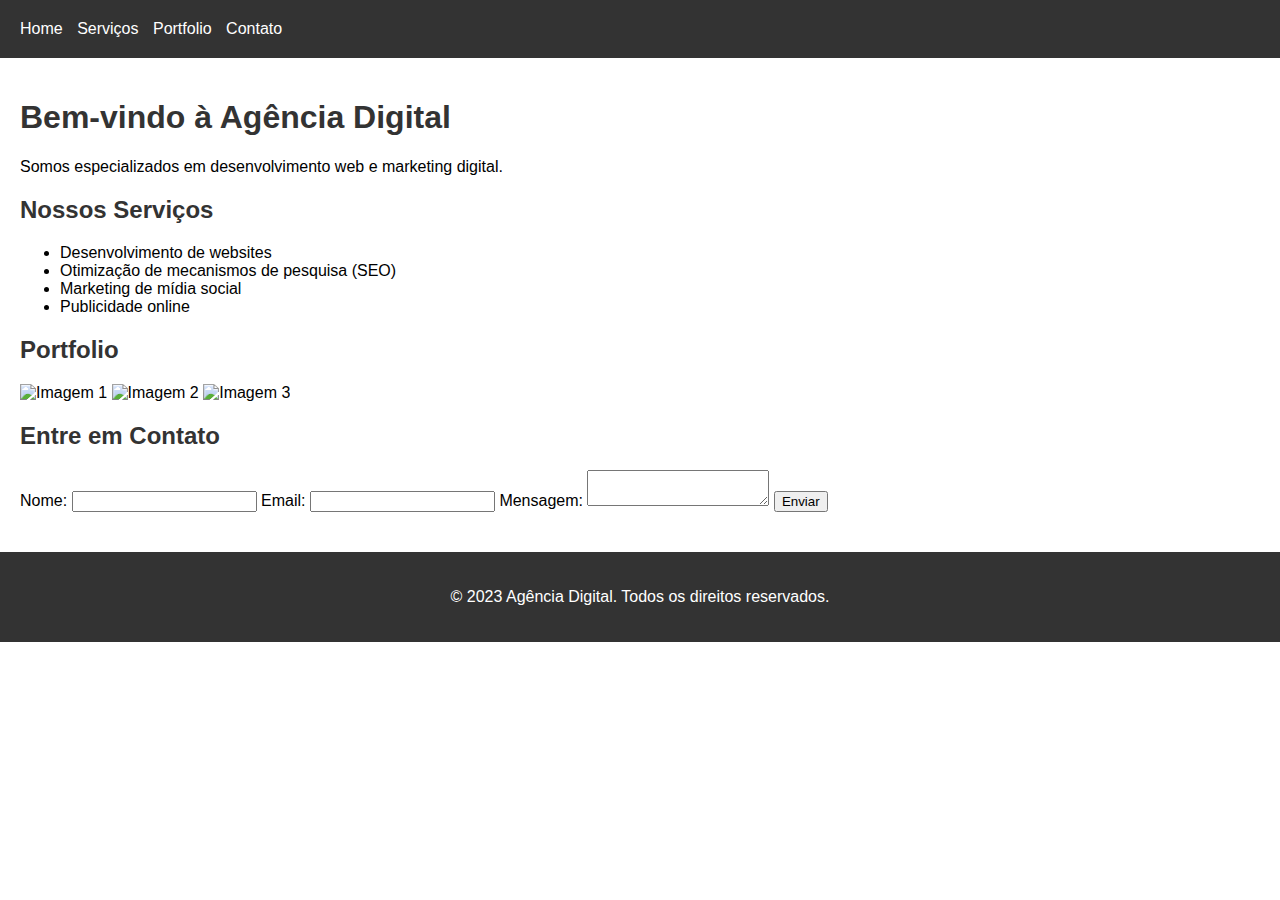
==== site/index.html @ 344c7b42 "feat: adicionado estrutura" ====
<!DOCTYPE html>
<html lang="en">

<head>
  <meta charset="UTF-8">
  <meta name="viewport" content="width=device-width, initial-scale=1.0">
  <title>Agência Digital</title>
  <link rel="stylesheet" href="index.css">
  <script src="script.js"></script>
</head>

<body>
  <header>
    <nav>
      <ul>
        <li><a href="#home">Home</a></li>
        <li><a href="#servicos">Serviços</a></li>
        <li><a href="#portfolio">Portfolio</a></li>
        <li><a href="#contato">Contato</a></li>
      </ul>
    </nav>
  </header>

  <main>
    <section id="home">
      <h1>Bem-vindo à Agência Digital</h1>
      <p>Somos especializados em desenvolvimento web e marketing digital.</p>
    </section>

    <section id="servicos">
      <h2>Nossos Serviços</h2>
      <ul>
        <li>Desenvolvimento de websites</li>
        <li>Otimização de mecanismos de pesquisa (SEO)</li>
        <li>Marketing de mídia social</li>
        <li>Publicidade online</li>
      </ul>
    </section>

    <section id="portfolio">
      <h2>Portfolio</h2>
      <div class="gallery">
        <img src="image1.jpg" alt="Imagem 1">
        <img src="image2.jpg" alt="Imagem 2">
        <img src="image3.jpg" alt="Imagem 3">
      </div>
    </section>

    <section id="contato">
      <h2>Entre em Contato</h2>
      <form>
        <label for="name">Nome:</label>
        <input type="text" id="name" name="name">

        <label for="email">Email:</label>
        <input type="email" id="email" name="email">

        <label for="message">Mensagem:</label>
        <textarea id="message" name="message"></textarea>

        <button type="submit">Enviar</button>
      </form>
    </section>
  </main>

  <footer>
    <p>&copy; 2023 Agência Digital. Todos os direitos reservados.</p>
  </footer>
</body>

</html>
---- site/index.css ----
/* Estilos básicos */

body {
    font-family: Arial, sans-serif;
    margin: 0;
    padding: 0;
  }
  
  header {
    background-color: #333;
    color: #fff;
    padding: 20px;
  }
  
  nav ul {
    list-style-type: none;
    margin: 0;
    padding: 0;
  }
  
  nav ul li {
    display: inline;
    margin-right: 10px;
  }
  
  nav ul li a {
    color: #fff;
    text-decoration: none;
  }
  
  main {
    padding: 20px;
  }
  
  section {
    margin-bottom: 20px;
  }
  
  h1, h2 {
    color: #333;
  }
  
  footer {
    background-color: #333;
    color: #fff;
    padding: 20px;
    text-align: center;
  }
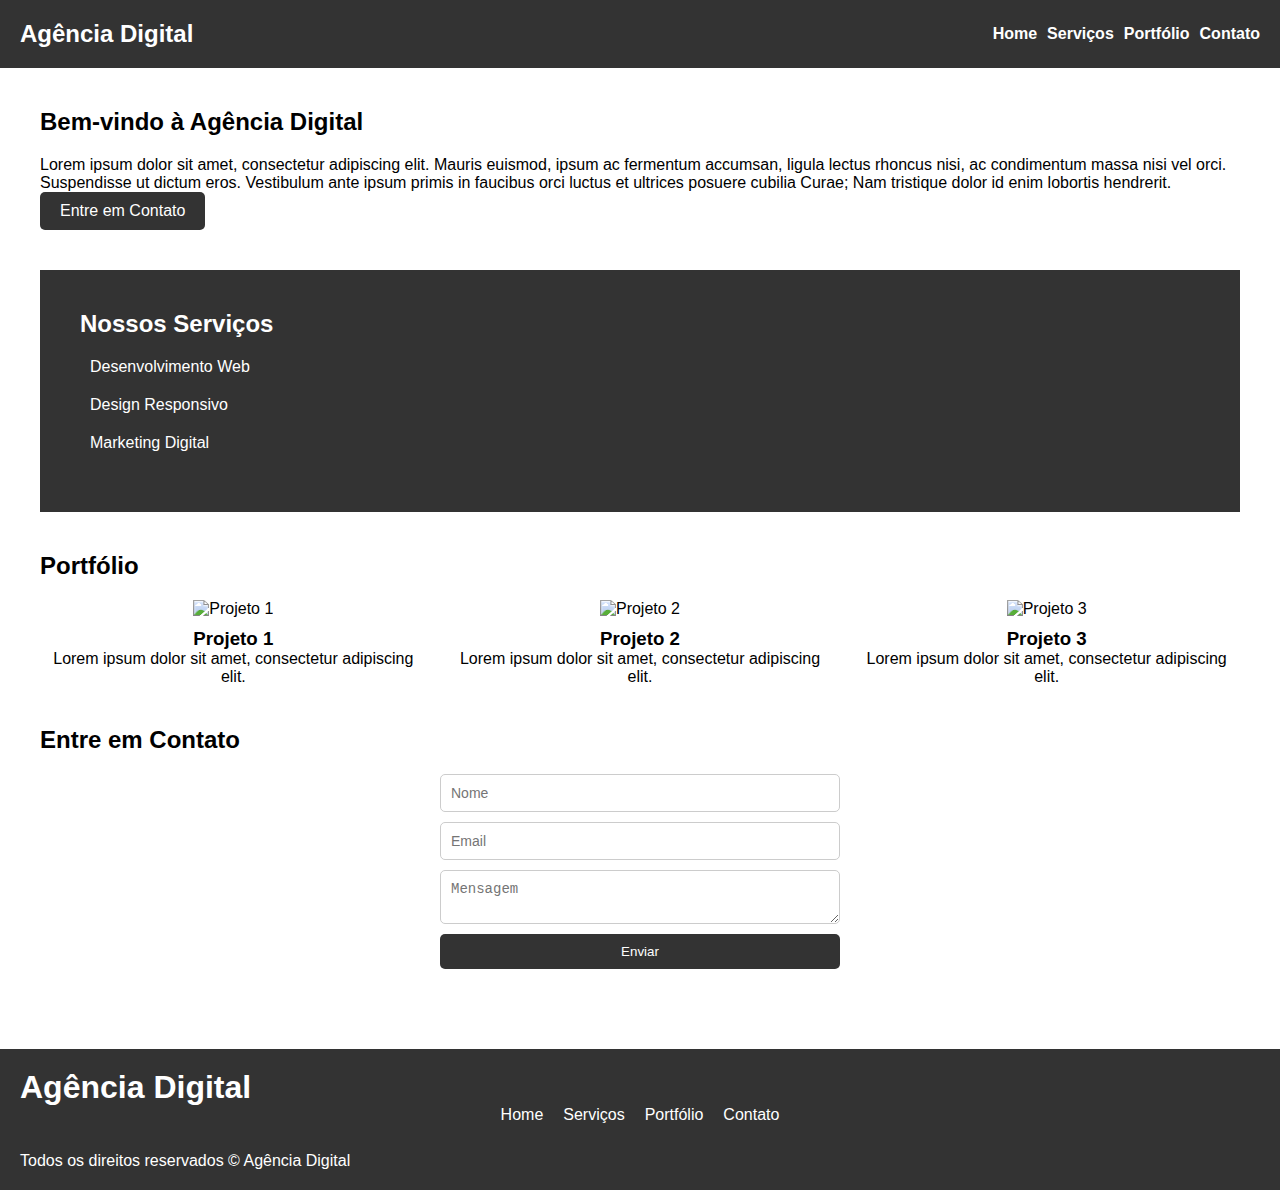
==== commit 8b770816: "refacture: nova estruturação" ====
--- a/site/index.html
+++ b/site/index.html
@@ -5,17 +5,179 @@
   <meta charset="UTF-8">
   <meta name="viewport" content="width=device-width, initial-scale=1.0">
   <title>Agência Digital</title>
-  <link rel="stylesheet" href="index.css">
-  <script src="script.js"></script>
+  <style>
+    /* Estilos CSS */
+
+    * {
+      box-sizing: border-box;
+      margin: 0;
+      padding: 0;
+    }
+
+    body {
+      font-family: Arial, sans-serif;
+    }
+
+    header {
+      background-color: #333;
+      padding: 20px;
+      color: #fff;
+    }
+
+    nav {
+      display: flex;
+      justify-content: space-between;
+      align-items: center;
+    }
+
+    .logo h1 {
+      font-size: 24px;
+    }
+
+    .menu {
+      list-style: none;
+      display: flex;
+    }
+
+    .menu li {
+      margin-left: 10px;
+    }
+
+    .menu li a {
+      text-decoration: none;
+      color: #fff;
+      font-weight: bold;
+    }
+
+    main {
+      padding: 40px;
+    }
+
+    section {
+      margin-bottom: 40px;
+    }
+
+    section.dark {
+      background-color: #333;
+      color: #fff;
+      padding: 40px;
+    }
+
+    h2 {
+      font-size: 24px;
+      margin-bottom: 20px;
+    }
+
+    .servico {
+      display: flex;
+      align-items: center;
+      margin-bottom: 20px;
+    }
+
+    .servico i {
+      margin-right: 10px;
+    }
+
+    .portfolio-grid {
+      display: grid;
+      grid-template-columns: repeat(3, 1fr);
+      gap: 20px;
+    }
+
+    .portfolio-item {
+      text-align: center;
+    }
+
+    .portfolio-item img {
+      width: 100%;
+      max-width: 300px;
+      height: auto;
+      margin-bottom: 10px;
+    }
+
+    footer {
+      background-color: #333;
+      color: #fff;
+      padding: 20px;
+    }
+
+    .footer-menu {
+      list-style: none;
+      display: flex;
+      justify-content: center;
+      margin-bottom: 10px;
+    }
+
+    .footer-menu li {
+      margin: 0 10px;
+    }
+
+    .footer-menu li a {
+      text-decoration: none;
+      color: #fff;
+    }
+
+    .social-media a {
+      color: #fff;
+      margin-right: 10px;
+    }
+
+    .btn {
+      display: inline-block;
+      background-color: #333;
+      color: #fff;
+      padding: 10px 20px;
+      text-decoration: none;
+      border-radius: 5px;
+      transition: background-color 0.3s ease;
+    }
+
+    .btn:hover {
+      background-color: #000;
+    }
+
+    form {
+      display: flex;
+      flex-direction: column;
+      max-width: 400px;
+      margin: 0 auto;
+    }
+
+    input,
+    textarea {
+      margin-bottom: 10px;
+      padding: 10px;
+      border: 1px solid #ccc;
+      border-radius: 5px;
+      font-size: 14px;
+    }
+
+    button {
+      background-color: #333;
+      color: #fff;
+      border: none;
+      padding: 10px 20px;
+      border-radius: 5px;
+      cursor: pointer;
+      transition: background-color 0.3s ease;
+    }
+
+    button:hover {
+      background-color: #000;
+    }
+  </style>
 </head>
 
 <body>
   <header>
     <nav>
-      <ul>
+      <div class="logo">
+        <h1>Agência Digital</h1>
+      </div>
+      <ul class="menu">
         <li><a href="#home">Home</a></li>
         <li><a href="#servicos">Serviços</a></li>
-        <li><a href="#portfolio">Portfolio</a></li>
+        <li><a href="#portfolio">Portfólio</a></li>
         <li><a href="#contato">Contato</a></li>
       </ul>
     </nav>
@@ -23,49 +185,98 @@
 
   <main>
     <section id="home">
-      <h1>Bem-vindo à Agência Digital</h1>
-      <p>Somos especializados em desenvolvimento web e marketing digital.</p>
-    </section>
-
-    <section id="servicos">
+      <h2>Bem-vindo à Agência Digital</h2>
+      <p>Lorem ipsum dolor sit amet, consectetur adipiscing elit. Mauris euismod, ipsum ac fermentum accumsan,
+        ligula lectus rhoncus nisi, ac condimentum massa nisi vel orci. Suspendisse ut dictum eros. Vestibulum ante
+        ipsum primis in faucibus orci luctus et ultrices posuere cubilia Curae; Nam tristique dolor id enim
+        lobortis hendrerit.</p>
+      <a href="#contato" class="btn">Entre em Contato</a>
+    </section>
+
+    <section id="servicos" class="dark">
       <h2>Nossos Serviços</h2>
-      <ul>
-        <li>Desenvolvimento de websites</li>
-        <li>Otimização de mecanismos de pesquisa (SEO)</li>
-        <li>Marketing de mídia social</li>
-        <li>Publicidade online</li>
-      </ul>
+      <div class="servico">
+        <i class="fas fa-laptop-code"></i>
+        <p>Desenvolvimento Web</p>
+      </div>
+      <div class="servico">
+        <i class="fas fa-mobile-alt"></i>
+        <p>Design Responsivo</p>
+      </div>
+      <div class="servico">
+        <i class="fas fa-chart-line"></i>
+        <p>Marketing Digital</p>
+      </div>
     </section>
 
     <section id="portfolio">
-      <h2>Portfolio</h2>
-      <div class="gallery">
-        <img src="image1.jpg" alt="Imagem 1">
-        <img src="image2.jpg" alt="Imagem 2">
-        <img src="image3.jpg" alt="Imagem 3">
+      <h2>Portfólio</h2>
+      <div class="portfolio-grid">
+        <div class="portfolio-item">
+          <img src="img/portfolio1.jpg" alt="Projeto 1">
+          <h3>Projeto 1</h3>
+          <p>Lorem ipsum dolor sit amet, consectetur adipiscing elit.</p>
+        </div>
+        <div class="portfolio-item">
+          <img src="img/portfolio2.jpg" alt="Projeto 2">
+          <h3>Projeto 2</h3>
+          <p>Lorem ipsum dolor sit amet, consectetur adipiscing elit.</p>
+        </div>
+        <div class="portfolio-item">
+          <img src="img/portfolio3.jpg" alt="Projeto 3">
+          <h3>Projeto 3</h3>
+          <p>Lorem ipsum dolor sit amet, consectetur adipiscing elit.</p>
+        </div>
       </div>
     </section>
 
     <section id="contato">
       <h2>Entre em Contato</h2>
-      <form>
-        <label for="name">Nome:</label>
-        <input type="text" id="name" name="name">
-
-        <label for="email">Email:</label>
-        <input type="email" id="email" name="email">
-
-        <label for="message">Mensagem:</label>
-        <textarea id="message" name="message"></textarea>
-
+      <form onsubmit="return validateForm()">
+        <input type="text" id="name" name="name" placeholder="Nome">
+        <input type="email" id="email" name="email" placeholder="Email">
+        <textarea id="message" name="message" placeholder="Mensagem"></textarea>
         <button type="submit">Enviar</button>
       </form>
     </section>
   </main>
 
   <footer>
-    <p>&copy; 2023 Agência Digital. Todos os direitos reservados.</p>
+    <div class="content">
+      <div class="footer-logo">
+        <h1>Agência Digital</h1>
+      </div>
+      <ul class="footer-menu">
+        <li><a href="#home">Home</a></li>
+        <li><a href="#servicos">Serviços</a></li>
+        <li><a href="#portfolio">Portfólio</a></li>
+        <li><a href="#contato">Contato</a></li>
+      </ul>
+      <div class="social-media">
+        <a href="#"><i class="fab fa-facebook-f"></i></a>
+        <a href="#"><i class="fab fa-twitter"></i></a>
+        <a href="#"><i class="fab fa-instagram"></i></a>
+      </div>
+    </div>
+    <p>Todos os direitos reservados &copy; Agência Digital</p>
   </footer>
+
+  <script src="https://kit.fontawesome.com/xxxxxxxxxx.js" crossorigin="anonymous"></script>
+  <script>
+    // Validação do formulário de contato
+    function validateForm() {
+      var name = document.getElementById('name').value;
+      var email = document.getElementById('email').value;
+      var message = document.getElementById('message').value;
+
+      if (name === '' || email === '' || message === '') {
+        alert('Por favor, preencha todos os campos do formulário.');
+        return false;
+      }
+
+      return true;
+    }
+  </script>
 </body>
 
 </html>
